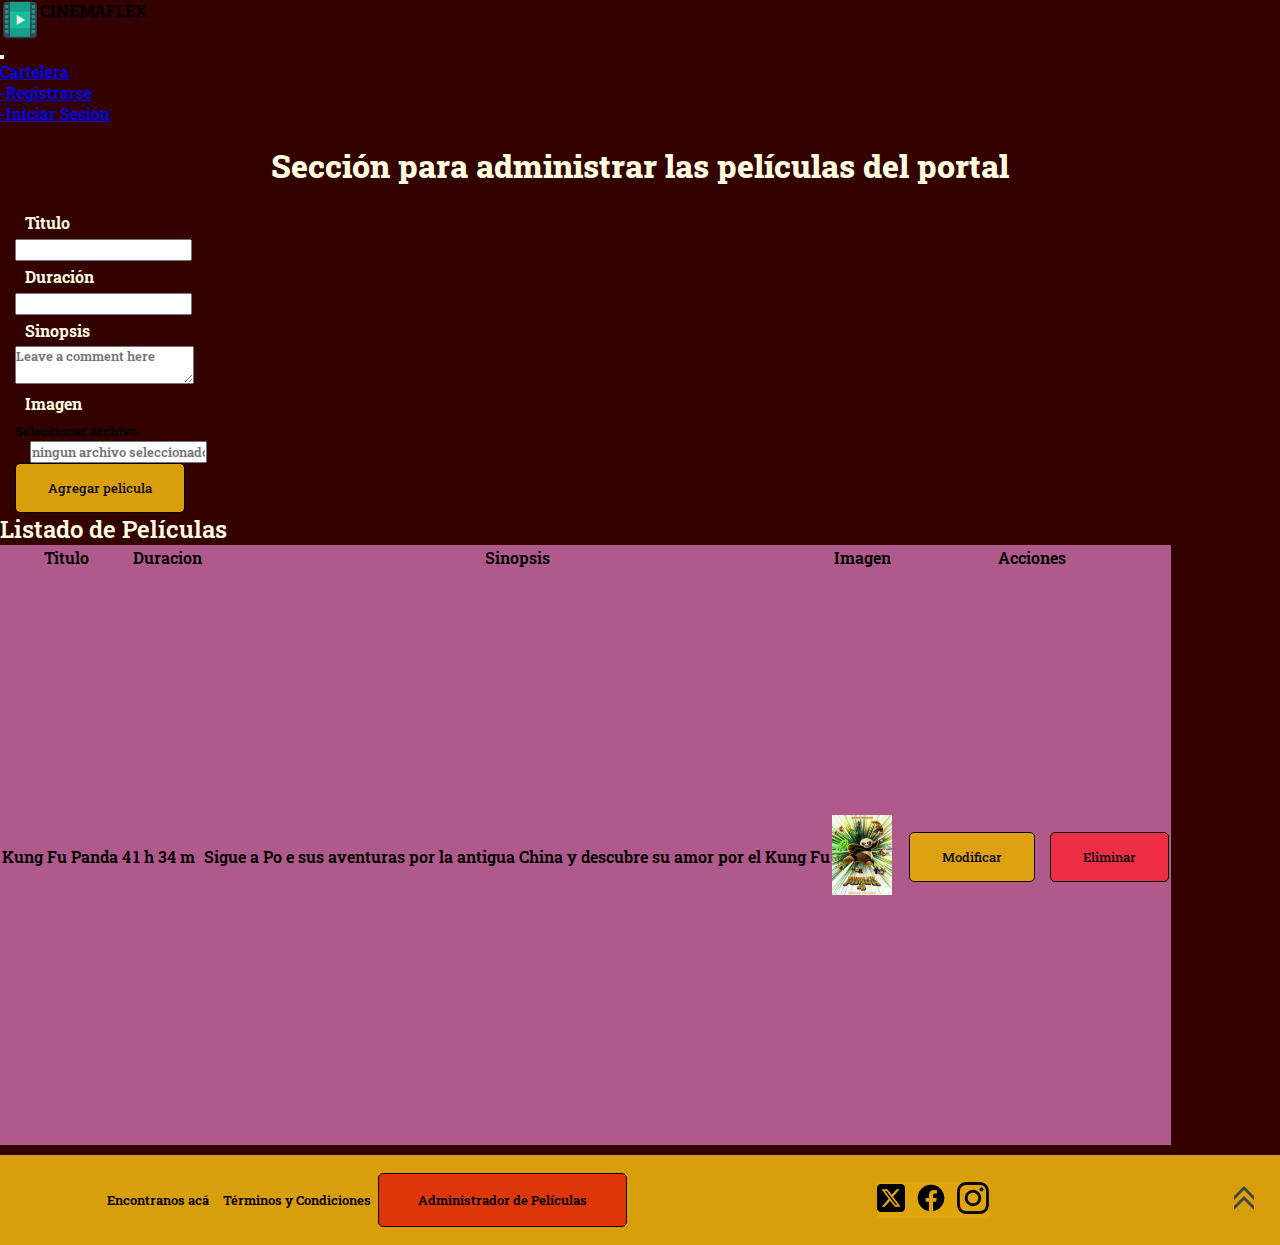
==== pages/administrador.html @ 5378c92b "agregado archivo administrador de peliculas con formulario para agregar peliculas y listado de pelic" ====
<!DOCTYPE html>
<html lang="es">
  <head>
    <meta charset="UTF-8" />
    <meta name="viewport" content="width=device-width, initial-scale=1.0" />
    <title>CINEMAFLEX</title>
    <link rel="shortcut icon" href="../faviconn.ico" type="image/x-icon" />
    <link rel="stylesheet" href="../css/bootstrap.min.css" />
    <link rel="stylesheet" href="../css/bootstrap_estilo.css" />
  </head>

  <body class="body">
    <header id="flecha" class="header">
      <nav class="navbar navbar-expand-lg navbar-light bg-warning">
        <div class="container-fluid">
          <a class="anclaLogo" href="../index.html">
            <img
              class="animacion"
              src="../assets/img/285656_movie_icon.png"
              alt="Logo de CINEMAFLEX"
              width="40"
              loading="lazy"
            />
            <span>CINEMAFLEX</span>
          </a>
          <button
            class="navbar-toggler"
            type="button"
            data-bs-toggle="collapse"
            data-bs-target="#navbarSupportedContent"
            aria-controls="navbarSupportedContent"
            aria-expanded="false"
            aria-label="Toggle navigation"
          >
            <span class="navbar-toggler-icon"></span>
          </button>

          <div class="collapse navbar-collapse" id="navbarSupportedContent">
            <ul
              class="navbar-nav me-auto mb-2 mb-lg-0 w-100 justify-content-end"
            >
              <li class="nav-item">
                <a
                  class="nav-link active"
                  aria-current="page"
                  href="../index.html#Cartelera"
                  >Cartelera</a
                >
              </li>
              <li class="nav-item">
                <a class="nav-link" href="../pages/registrarse.html"
                  >-Registrarse</a
                >
              </li>
              <li class="nav-item">
                <a class="nav-link" href="../pages/iniciosesion.html"
                  >-Iniciar Sesión</a
                >
              </li>
            </ul>
          </div>
        </div>
      </nav>
    </header>
    <main id="flecha" class="main">
      <h1 class="tituloAdministrador">
        Sección para administrar las películas del portal
      </h1>
      <h4 class="nombreCampo">Titulo</h4>
      <div class="form-floating mb-3">
        <input type="titulo" class="form-control" id="floatingInput" />
      </div>
      <h4 class="nombreCampo">Duración</h4>
      <div class="form-floating">
        <input type="duracion" class="form-control" id="floatingPassword" />
      </div>
      <h4 class="nombreCampo">Sinopsis</h4>
      <div class="form-floating">
        <textarea
          class="form-control"
          placeholder="Leave a comment here"
          id="floatingTextarea"
        ></textarea>
      </div>
      <h4 class="nombreCampo">Imagen</h4>
      <div class="input-group mb-3">
        <span class="input-group-text">Seleccionar archivo</span>
        <div class="form-floating">
          <input
            type="text"
            class="form-control"
            id="floatingInputGroup1"
            placeholder="ningun archivo seleccionado"
          />
        </div>
      </div>
      <button type="button" class="botonRegistro">Agregar pelicula</button>
      <section class="contenedorListado">
        <h2 class="listadoTitulo">Listado de Películas</h2>
        <table class="table">
          <thead class="encabezado">
            <tr>
              <th scope="col">Titulo</th>
              <th scope="col">Duracion</th>
              <th scope="col">Sinopsis</th>
              <th scope="col">Imagen</th>
              <th scope="col">Acciones</th>
            </tr>
          </thead>
          <tbody>
            <tr>
              <th scope="row"><a>Kung Fu Panda 4</a></th>
              <td>1 h 34 m</td>
              <td>
                <a
                  >Sigue a Po e sus aventuras por la antigua China y descubre su
                  amor por el Kung Fu</a
                >
              </td>
              <td>
                <img
                  src="../assets/img/pelis/kung_fu_panda_four_xlg.jpg"
                  width="60px"
                  height="80px"
                  loading="lazy"
                />
              </td>
              <td>
                <button type="button" class="botonModificar">Modificar</button
                ><button type="button" class="botonEliminar">Eliminar</button>
              </td>
            </tr>
          </tbody>
        </table>
      </section>
    </main>
    <footer class="footerPrincipio">
      <nav class="navegacion">
        <ul class="lista">
          <li>
            <iframe
              class="mapa"
              src="https://www.google.com/maps/embed?pb=!1m18!1m12!1m3!1d4644.315050941971!2d-58.42634374798586!3d-34.60348719149188!2m3!1f0!2f0!3f0!3m2!1i1024!2i768!4f13.1!3m3!1m2!1s0x95bcca63db6a86bb%3A0x4d3f603380a2bc04!2sMedrano%20Y%20Corrientes!5e0!3m2!1ses!2sar!4v1712977962554!5m2!1ses!2sar"
              width="90"
              height="70"
              style="border: 0"
              allowfullscreen=""
              loading="lazy"
              referrerpolicy="no-referrer-when-downgrade"
            ></iframe>
          </li>

          <li><a>Encontranos acá</a></li>
          <li><a>Términos y Condiciones</a></li>
          <li class="botonRegistro">
            <a href="../pages/administrador.html">Administrador de Películas</a>
          </li>
        </ul>

        <ul class="redes">
          <li>
            <img
              src="../assets/img/fa6-brands--square-x-twitter.svg"
              alt="X"
              loading="lazy"
            />
          </li>
          <li>
            <img
              src="../assets/img/bxl--facebook-circle.svg"
              alt="Facebook"
              loading="lazy"
            />
          </li>
          <li>
            <img
              src="../assets/img/logos--instagram-icon.svg"
              alt="Instagram"
              loading="lazy"
            />
          </li>
        </ul>
        <div>
          <a href="#flecha">
            <img
              src="../assets/img/up-arrows_icon-icons.com_69819.png"
              alt="ir arriba"
              loading="lazy"
            />
          </a>
        </div>
      </nav>
    </footer>

    <script src="../js/bootstrap.bundle.min.js"></script>
  </body>
</html>
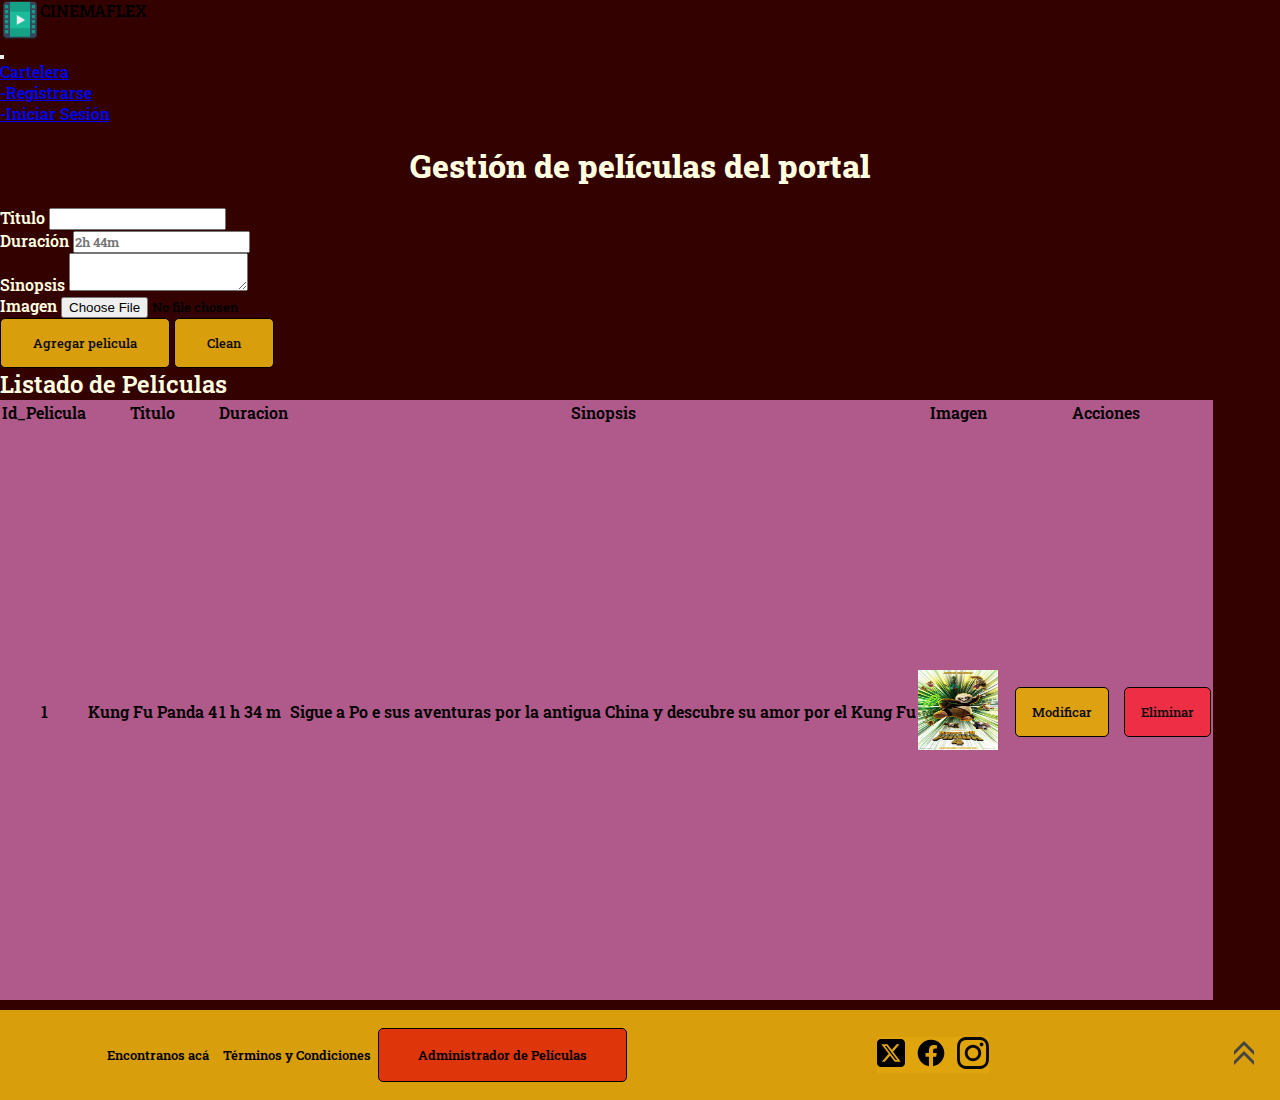
==== commit 2192e6db: "se modificaron algunas clases en formulario administrador peliculas y en listado de peliculas" ====
--- a/pages/administrador.html
+++ b/pages/administrador.html
@@ -63,43 +63,79 @@
       </nav>
     </header>
     <main id="flecha" class="main">
-      <h1 class="tituloAdministrador">
-        Sección para administrar las películas del portal
-      </h1>
-      <h4 class="nombreCampo">Titulo</h4>
-      <div class="form-floating mb-3">
-        <input type="titulo" class="form-control" id="floatingInput" />
-      </div>
-      <h4 class="nombreCampo">Duración</h4>
-      <div class="form-floating">
-        <input type="duracion" class="form-control" id="floatingPassword" />
-      </div>
-      <h4 class="nombreCampo">Sinopsis</h4>
-      <div class="form-floating">
-        <textarea
-          class="form-control"
-          placeholder="Leave a comment here"
-          id="floatingTextarea"
-        ></textarea>
-      </div>
-      <h4 class="nombreCampo">Imagen</h4>
-      <div class="input-group mb-3">
-        <span class="input-group-text">Seleccionar archivo</span>
-        <div class="form-floating">
-          <input
-            type="text"
-            class="form-control"
-            id="floatingInputGroup1"
-            placeholder="ningun archivo seleccionado"
-          />
-        </div>
-      </div>
-      <button type="button" class="botonRegistro">Agregar pelicula</button>
+      <h1 class="tituloAdministrador">Gestión de películas del portal</h1>
+      <section class="container">
+        <form
+          class="row"
+          id="loginForm"
+          action="post"
+          enctype="multipart/form-data"
+        >
+          <div class="mb-3 col-12 col-md-4">
+            <label for="titulo" class="form-label-c">Titulo</label>
+            <input type="text" class="form-control" id="titulo_peli" />
+            <div
+              id="tituloError"
+              class="error-message"
+              name="titulo_peli"
+            ></div>
+          </div>
+
+          <div class="mb-3 col-12 col-md-4">
+            <label for="duracion" class="form-label-c">Duración</label>
+            <input
+              type="text"
+              class="form-control"
+              id="duracion"
+              placeholder="2h 44m"
+              name="duracion"
+            />
+            <div id="duracionError" class="error-message"></div>
+          </div>
+
+          <div>
+            <label for="sinopsis" class="form-label-c">Sinopsis</label>
+            <textarea
+              class="form-control"
+              id="resumen"
+              name="resumen"
+            ></textarea>
+            <div id="resumenError" class="error-message"></div>
+          </div>
+
+          <div class="form-floating-image, boton-image, image-text">
+            <label for="imagen" class="form-label-c">Imagen</label>
+            <input type="file" class="form-control" id="imagen" name="imagen" />
+            <div id="imagenError" class="error-message"></div>
+          </div>
+
+          <!--<div class="input-group mb-3">-->
+          <!--<span class="input-group-text">Seleccionar archivo</span>-->
+          <!--<div class="form-floating-image, boton-image">
+            <input
+              type="file"
+              id="imagen"
+              placeholder="ningun archivo
+              seleccionado"
+            />
+          </div>-->
+          <!--<div id="imagenError" class="error-message"></div>-->
+          <!-- </div>--->
+          <div class="mb-3 mt-5">
+            <button type="submit" class="botonRegistro">
+              Agregar pelicula
+            </button>
+            <input class="botonRegistro" type="reset" value="Clean" />
+          </div>
+        </form>
+      </section>
+
       <section class="contenedorListado">
         <h2 class="listadoTitulo">Listado de Películas</h2>
         <table class="table">
           <thead class="encabezado">
             <tr>
+              <th scope="col">Id_Pelicula</th>
               <th scope="col">Titulo</th>
               <th scope="col">Duracion</th>
               <th scope="col">Sinopsis</th>
@@ -109,6 +145,7 @@
           </thead>
           <tbody>
             <tr>
+              <th scope="row"><a>1</a></th>
               <th scope="row"><a>Kung Fu Panda 4</a></th>
               <td>1 h 34 m</td>
               <td>
@@ -119,10 +156,10 @@
               </td>
               <td>
                 <img
+                  class="img-fluid img-thumbnail"
+                  width="80px"
+                  height="80px"
                   src="../assets/img/pelis/kung_fu_panda_four_xlg.jpg"
-                  width="60px"
-                  height="80px"
-                  loading="lazy"
                 />
               </td>
               <td>
@@ -193,5 +230,7 @@
     </footer>
 
     <script src="../js/bootstrap.bundle.min.js"></script>
+
+    <script src="../js/validacion_administrador.js"></script>
   </body>
 </html>
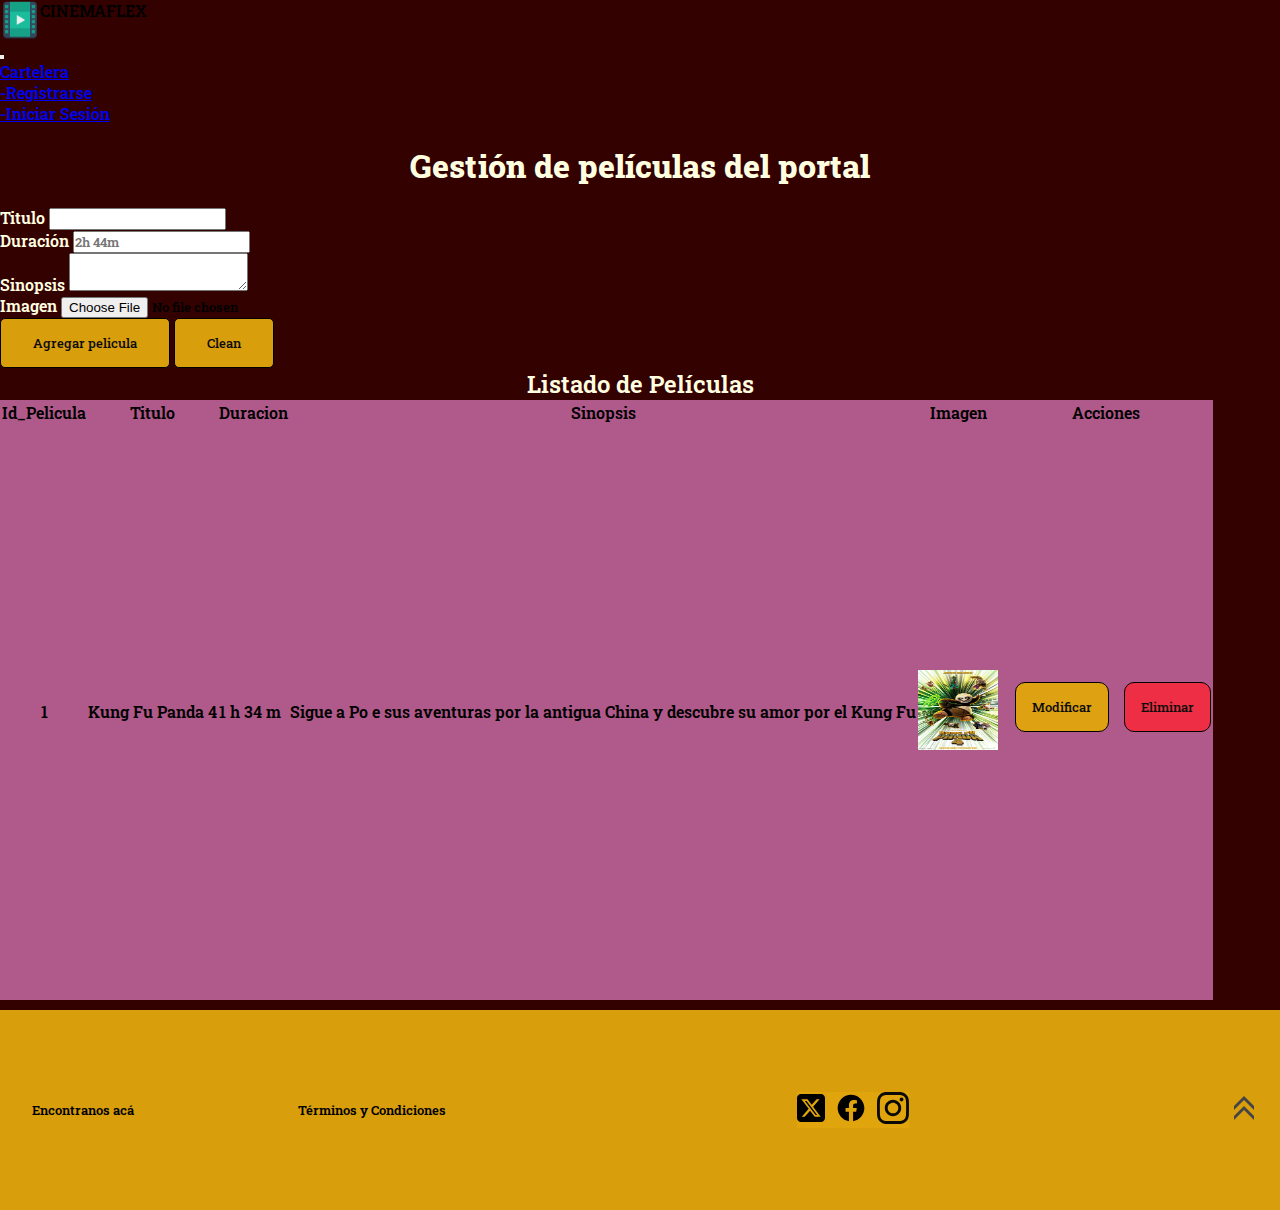
==== commit 4ded03d1: "Agrego overflow en tabla de administrador y resueltos conflictos" ====
--- a/pages/administrador.html
+++ b/pages/administrador.html
@@ -41,7 +41,7 @@
             >
               <li class="nav-item">
                 <a
-                  class="nav-link active"
+                  class="nav-link"
                   aria-current="page"
                   href="../index.html#Cartelera"
                   >Cartelera</a
@@ -62,7 +62,8 @@
         </div>
       </nav>
     </header>
-    <main id="flecha" class="main">
+
+    <main id="flecha" class="mainAd">
       <h1 class="tituloAdministrador">Gestión de películas del portal</h1>
       <section class="container">
         <form
@@ -130,7 +131,7 @@
         </form>
       </section>
 
-      <section class="contenedorListado">
+      <section class="container mt-4 overList">
         <h2 class="listadoTitulo">Listado de Películas</h2>
         <table class="table">
           <thead class="encabezado">
@@ -171,29 +172,25 @@
         </table>
       </section>
     </main>
+
     <footer class="footerPrincipio">
       <nav class="navegacion">
         <ul class="lista">
+          <li><a>Encontranos acá</a></li>
           <li>
             <iframe
               class="mapa"
               src="https://www.google.com/maps/embed?pb=!1m18!1m12!1m3!1d4644.315050941971!2d-58.42634374798586!3d-34.60348719149188!2m3!1f0!2f0!3f0!3m2!1i1024!2i768!4f13.1!3m3!1m2!1s0x95bcca63db6a86bb%3A0x4d3f603380a2bc04!2sMedrano%20Y%20Corrientes!5e0!3m2!1ses!2sar!4v1712977962554!5m2!1ses!2sar"
-              width="90"
-              height="70"
+              width="150"
+              height="150"
               style="border: 0"
               allowfullscreen=""
               loading="lazy"
               referrerpolicy="no-referrer-when-downgrade"
             ></iframe>
           </li>
-
-          <li><a>Encontranos acá</a></li>
           <li><a>Términos y Condiciones</a></li>
-          <li class="botonRegistro">
-            <a href="../pages/administrador.html">Administrador de Películas</a>
-          </li>
         </ul>
-
         <ul class="redes">
           <li>
             <img
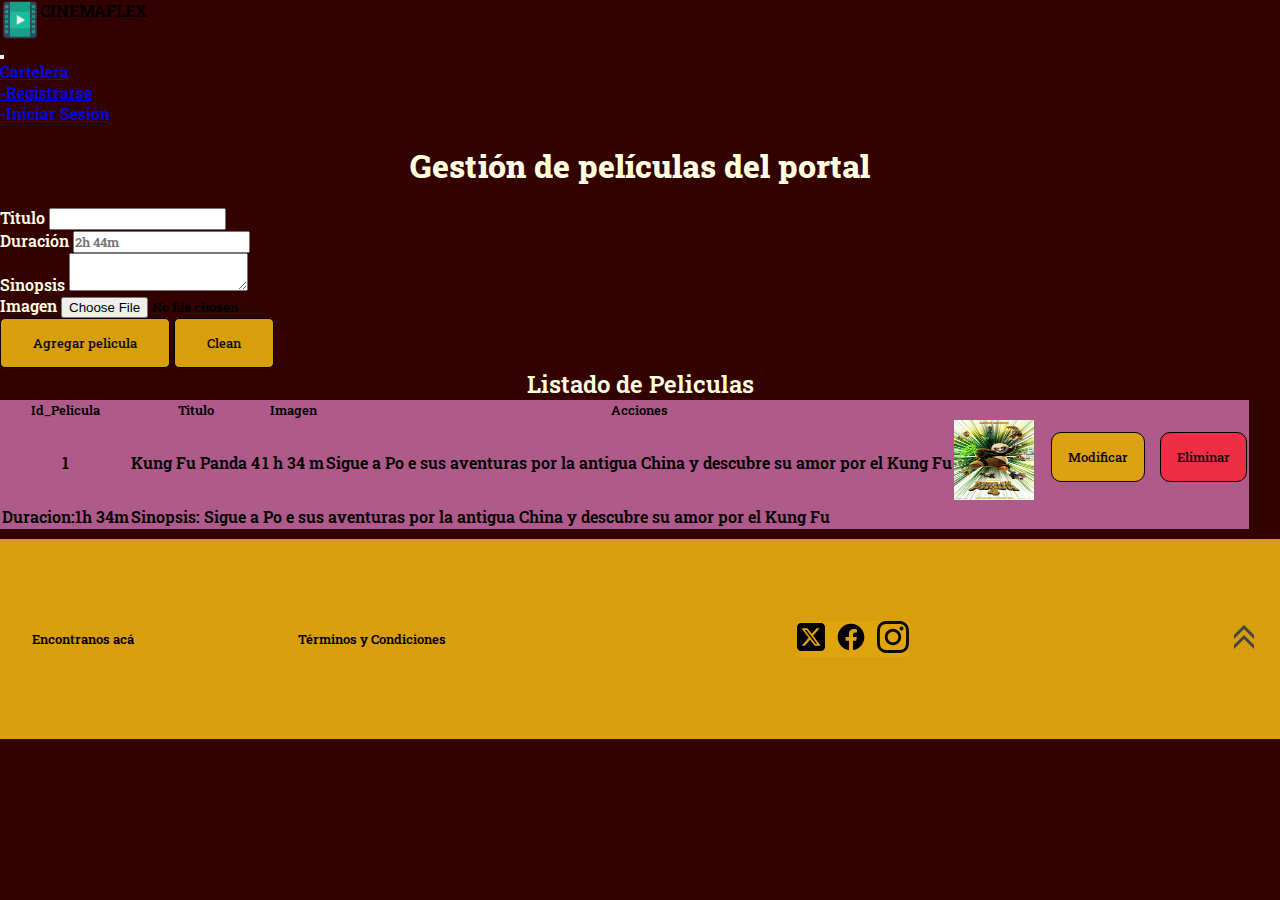
==== commit 499b1826: "modificada la tabla del listado de peliculas" ====
--- a/pages/administrador.html
+++ b/pages/administrador.html
@@ -131,44 +131,59 @@
         </form>
       </section>
 
-      <section class="container mt-4 overList">
-        <h2 class="listadoTitulo">Listado de Películas</h2>
+      <section class="container mt-4">
+        <h2 class="listadoTitulo">Listado de Peliculas</h2>
         <table class="table">
-          <thead class="encabezado">
-            <tr>
-              <th scope="col">Id_Pelicula</th>
-              <th scope="col">Titulo</th>
-              <th scope="col">Duracion</th>
-              <th scope="col">Sinopsis</th>
-              <th scope="col">Imagen</th>
-              <th scope="col">Acciones</th>
-            </tr>
-          </thead>
-          <tbody>
-            <tr>
-              <th scope="row"><a>1</a></th>
-              <th scope="row"><a>Kung Fu Panda 4</a></th>
-              <td>1 h 34 m</td>
-              <td>
-                <a
-                  >Sigue a Po e sus aventuras por la antigua China y descubre su
-                  amor por el Kung Fu</a
-                >
-              </td>
-              <td>
-                <img
-                  class="img-fluid img-thumbnail"
-                  width="80px"
-                  height="80px"
-                  src="../assets/img/pelis/kung_fu_panda_four_xlg.jpg"
-                />
-              </td>
-              <td>
-                <button type="button" class="botonModificar">Modificar</button
-                ><button type="button" class="botonEliminar">Eliminar</button>
-              </td>
-            </tr>
-          </tbody>
+          <div class="container table-responsive-md">
+            <thead class="encabezado">
+              <tr>
+                <th scope="col">Id_Pelicula</th>
+                <th scope="col">Titulo</th>
+                <th scope="col">Imagen</th>
+                <th scope="col">Acciones</th>
+              </tr>
+            </thead>
+            <tbody>
+              <tr>
+                <th scope="row"><a>1</a></th>
+                <th scope="row"><a>Kung Fu Panda 4</a></th>
+                <td>1 h 34 m</td>
+                <td>
+                  <a
+                    >Sigue a Po e sus aventuras por la antigua China y descubre
+                    su amor por el Kung Fu</a
+                  >
+                </td>
+                <td>
+                  <img
+                    class="img-fluid img-thumbnail"
+                    width="80px"
+                    height="80px"
+                    src="../assets/img/pelis/kung_fu_panda_four_xlg.jpg"
+                  />
+                </td>
+                <td>
+                  <button type="button" class="botonModificar">Modificar</button
+                  ><button type="button" class="botonEliminar">Eliminar</button>
+                </td>
+              </tr>
+              <tr>
+                <td>
+                  <div class="row">
+                    <div class="col-12"><strong>Duracion:</strong>1h 34m</div>
+                  </div>
+                </td>
+                <td colspan="3">
+                  <div class="row">
+                    <div class="col-12">
+                      <strong>Sinopsis:</strong> Sigue a Po e sus aventuras por
+                      la antigua China y descubre su amor por el Kung Fu
+                    </div>
+                  </div>
+                </td>
+              </tr>
+            </tbody>
+          </div>
         </table>
       </section>
     </main>
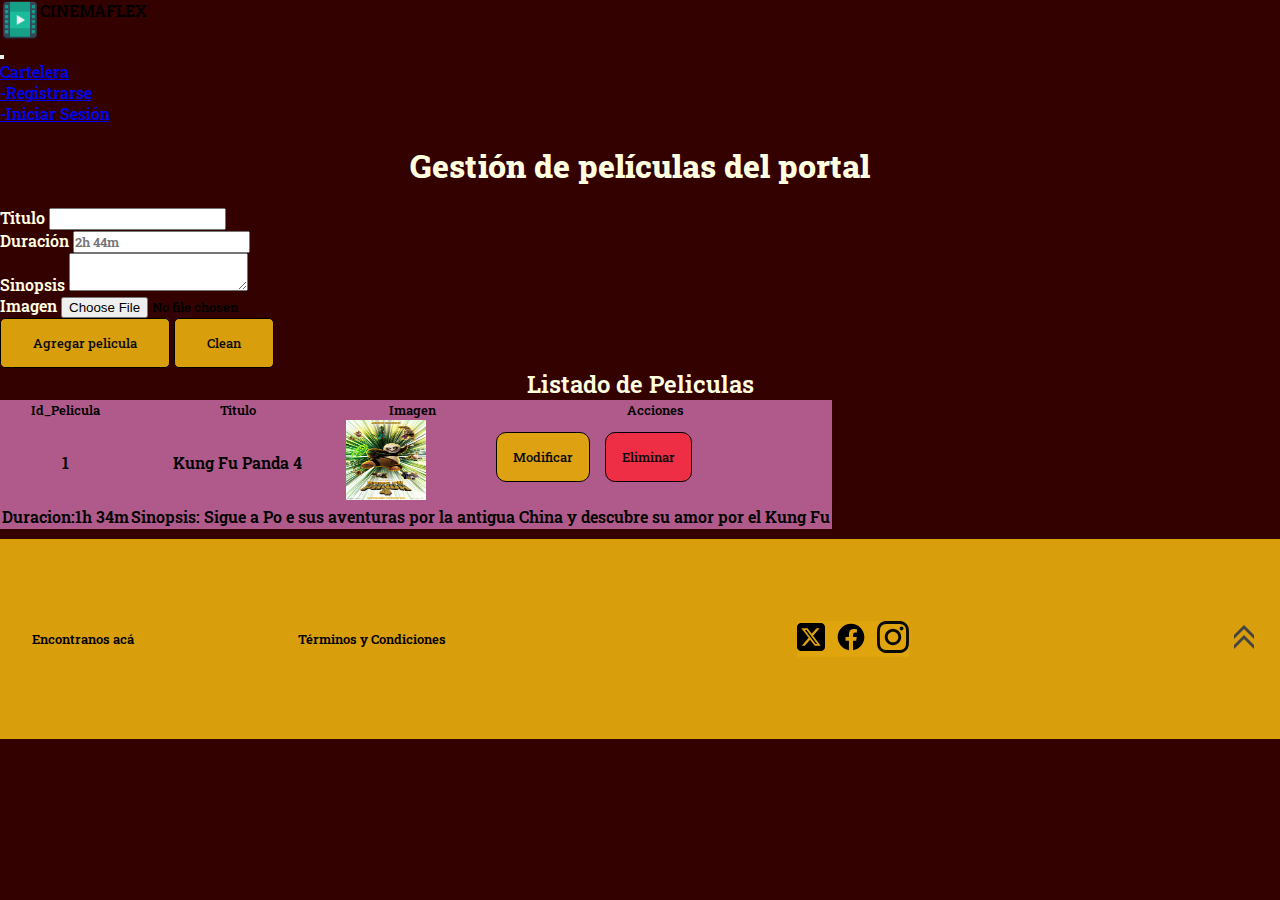
==== commit 24e58201: "corregido" ====
--- a/pages/administrador.html
+++ b/pages/administrador.html
@@ -147,13 +147,6 @@
               <tr>
                 <th scope="row"><a>1</a></th>
                 <th scope="row"><a>Kung Fu Panda 4</a></th>
-                <td>1 h 34 m</td>
-                <td>
-                  <a
-                    >Sigue a Po e sus aventuras por la antigua China y descubre
-                    su amor por el Kung Fu</a
-                  >
-                </td>
                 <td>
                   <img
                     class="img-fluid img-thumbnail"
